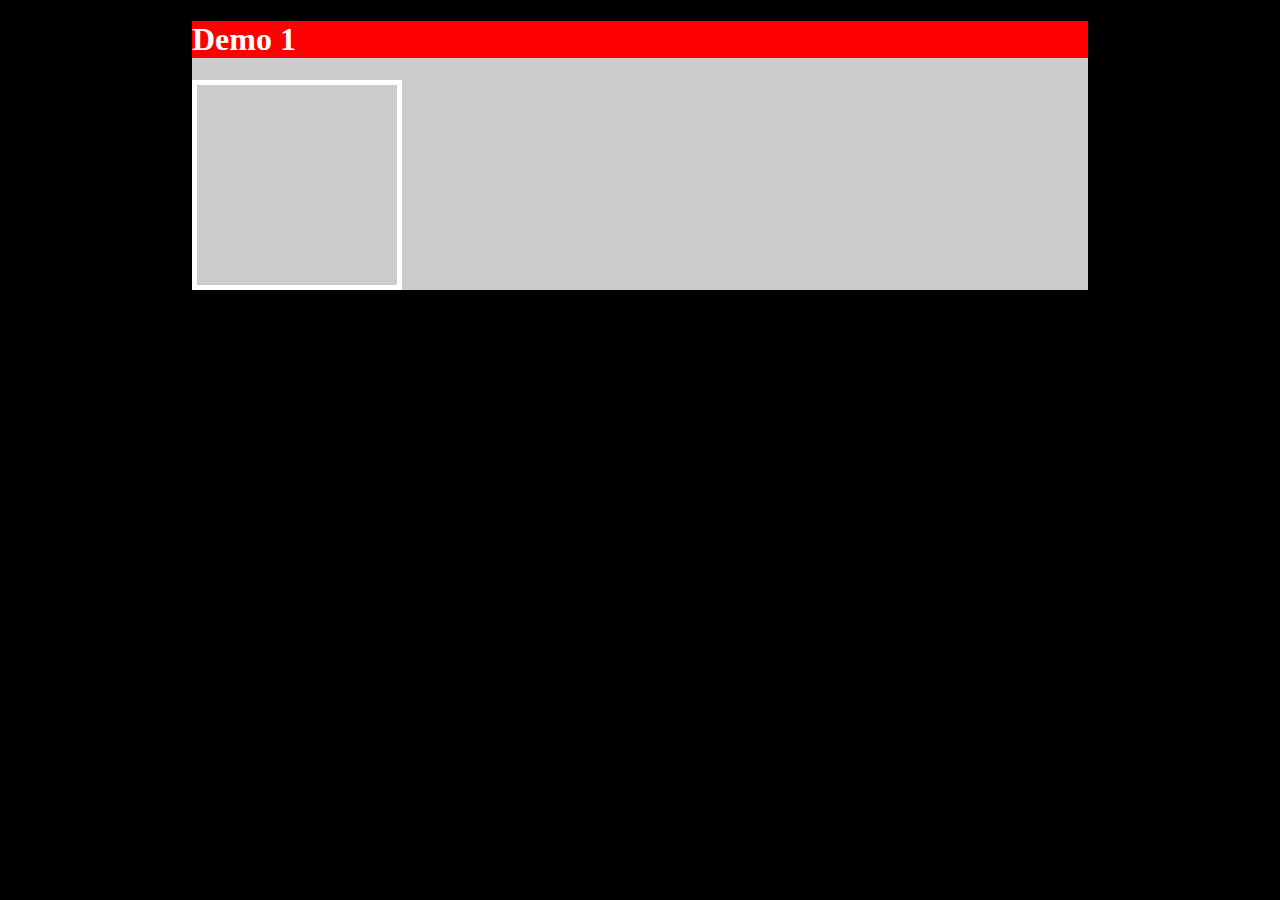
==== Demo2/index.html @ 1d7ea2ec "three demos" ====
<!doctype html>
<html>
<head>
	<meta charset="utf-8">
	<title>Wow</title>
	<link rel="stylesheet" href="css/styles.css">
</head>
<body>
	<h1>Demo 1</h1>
	<div></div>

<script src="js/script.js"></script>
</body>
</html>
---- Demo2/css/styles.css ----
html{background: #000;}
body{background: #ccc;width:70%;margin: 0 auto;}
h1{background: red; color:#fff;}

div{width:200px;height:200px;border:solid #fff 5px;transition:width 2s ease-out;}
.state2{width:400px;}
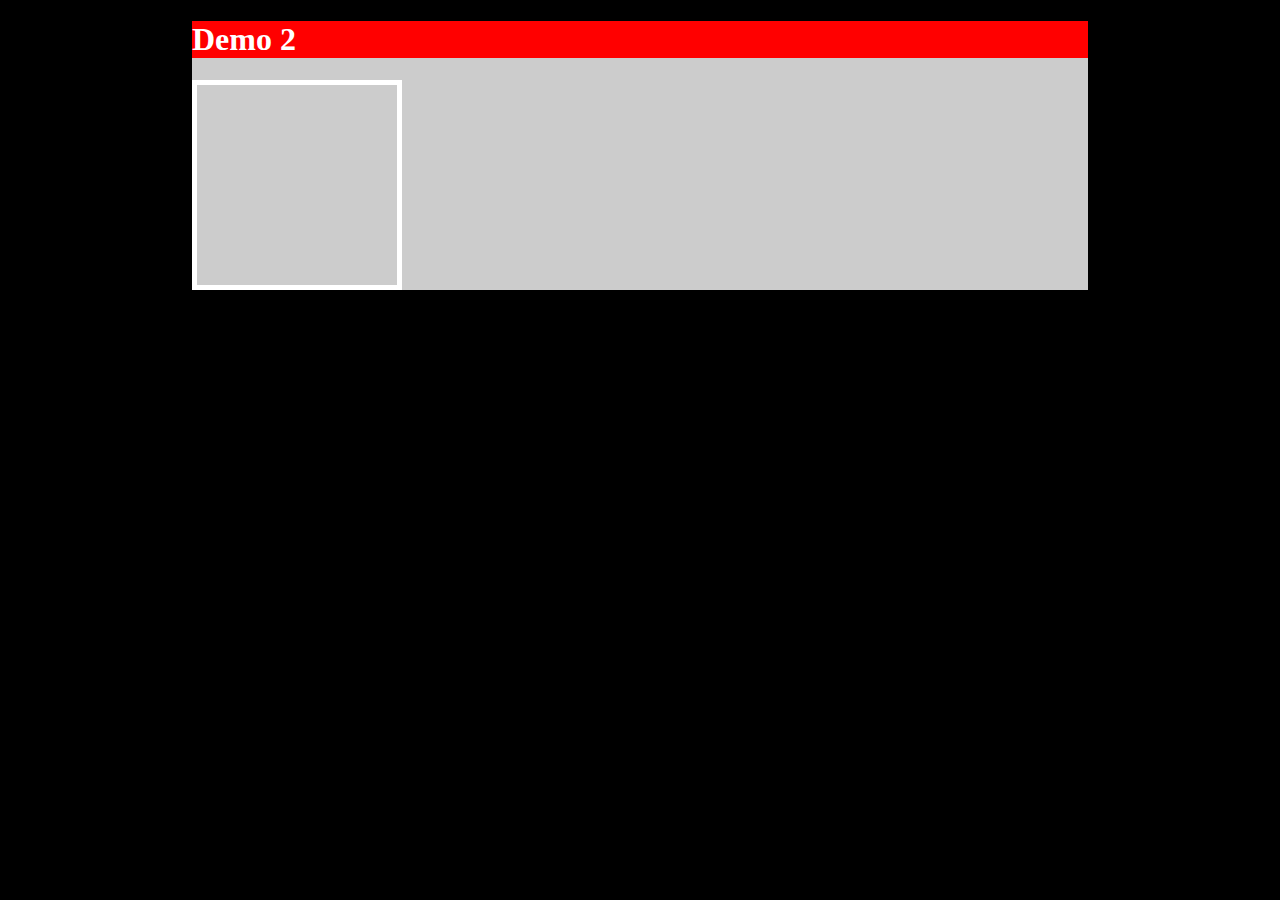
==== commit 4fd8107d: "demo change" ====
--- a/Demo2/index.html
+++ b/Demo2/index.html
@@ -6,7 +6,7 @@
 	<link rel="stylesheet" href="css/styles.css">
 </head>
 <body>
-	<h1>Demo 1</h1>
+	<h1>Demo 2</h1>
 	<div></div>
 
 <script src="js/script.js"></script>
